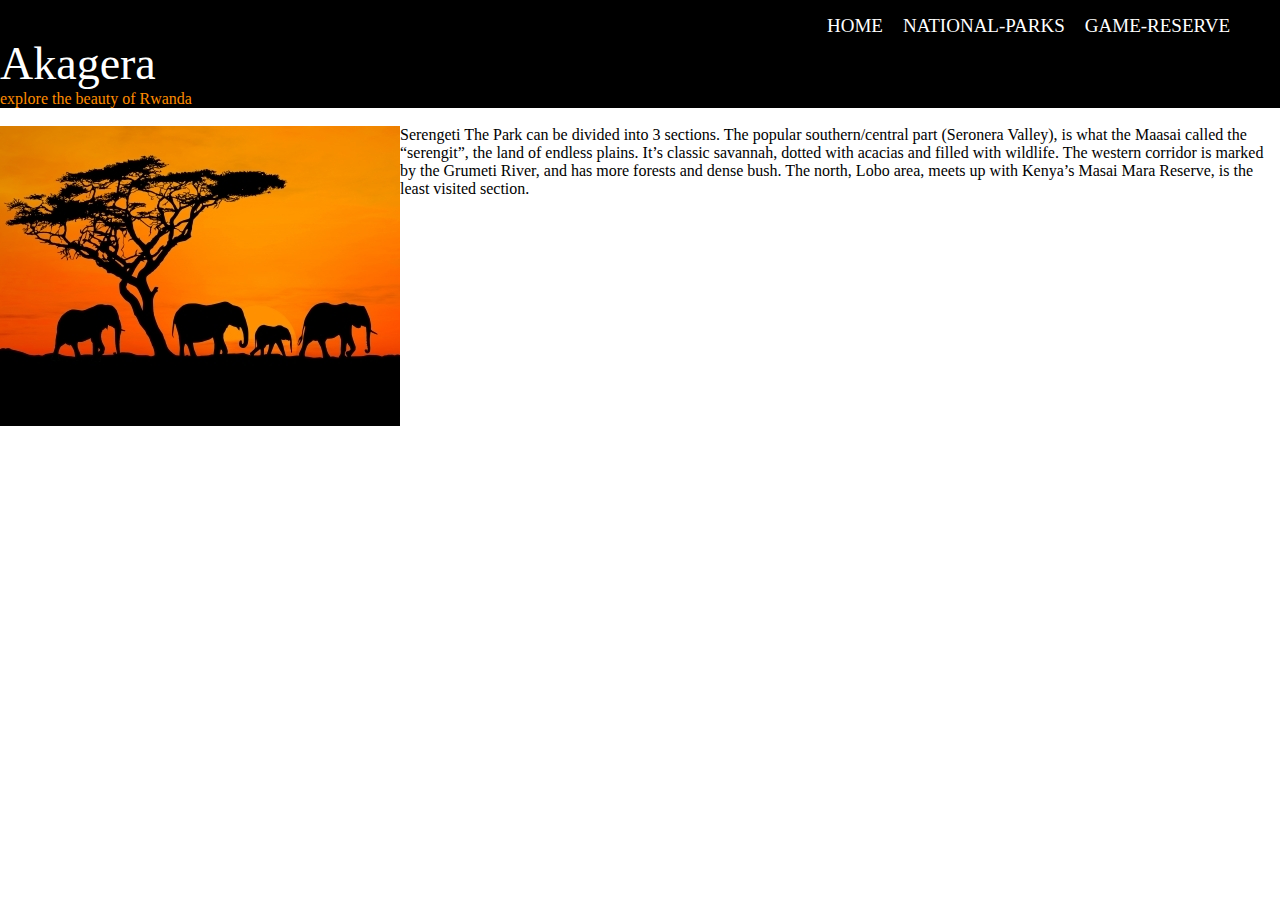
==== pages/web2.html @ 6db8b95f "akagera web" ====
<!DOCTYPE html>
<html>
<head>
    <meta charset="utf-8" />
    <meta http-equiv="X-UA-Compatible" content="IE=edge">
    <title>Page 2</title>
    <meta name="viewport" content="width=device-width, initial-scale=1">
    <link rel="stylesheet" type="text/css" media="screen" href="../mycss/web2.css" />
    
</head>
<body>
        <div class="container">

                <div class="main-nav">
                    <div class="nav-one" >
                        <div class="navigation">
                            <div class="active">HOME</div>
        
                            <div class="active">NATIONAL-PARKS</div>
        
                            <div class="active">GAME-RESERVE</div>
                            </div>
                        </div>
                            <div class="nav-two" >
        <div class="akagera">Akagera</div>
        <div class="yel-color">explore the beauty of Rwanda</div>
                </div>
                </div>
<br>
<div class="cardz">

<div class="card-1">
        <div class="b-photo">
            
                <div class="photo">
                <img src="../imag/giraf.jpg" alt="">
                
                </div>
                        </div>



                        <div>Serengeti
                                The Park can be divided into 3 sections. The popular southern/central part (Seronera Valley), is what the Maasai called the “serengit”, the land of endless plains. It’s classic savannah, dotted with acacias and filled with wildlife. The western corridor is marked by the Grumeti River, and has more forests and dense bush. The north, Lobo area, meets up with Kenya’s Masai Mara Reserve, is the least visited section.</div>


</div>









</div>
























                </div>
</body>
</html>
---- mycss/web2.css ----
*{
    margin: 0px;
}
.main-nav{
    background-color: black;
    color:white;
}


.nav-one{

 display: flex;
 justify-content: flex-end;
 font-size: 19px;
 
}
.navigation{
    
    padding-top: 15px;
    padding-right: 30px;
    display: flex;
    
}
.active{
    padding-right: 20px;
}


.akagera{
    font-size: 46px;
}
.yel-color{
    color: darkorange;
}
.card-1{
    display: flex
}
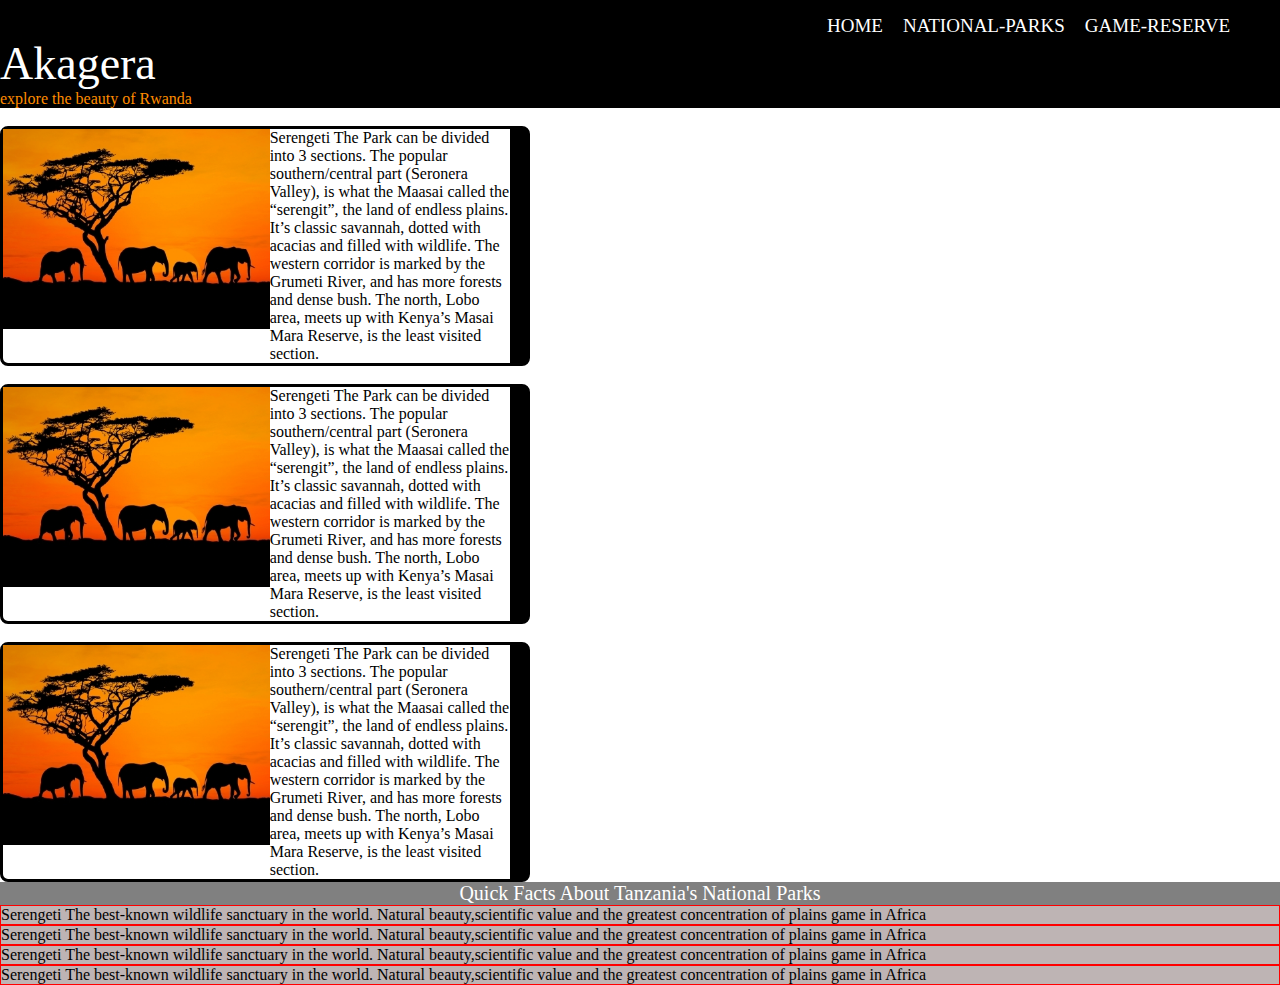
==== commit 0e5c5613: "addition" ====
--- a/pages/web2.html
+++ b/pages/web2.html
@@ -28,14 +28,18 @@
         <div class="yel-color">explore the beauty of Rwanda</div>
                 </div>
                 </div>
+
 <br>
+
+<div class="page">
+
 <div class="cardz">
 
 <div class="card-1">
         <div class="b-photo">
             
                 <div class="photo">
-                <img src="../imag/giraf.jpg" alt="">
+                <img src="../imag/giraf.jpg"  height="200px width='200px'" alt="">
                 
                 </div>
                         </div>
@@ -48,13 +52,99 @@
 
 </div>
 
+<br>
+
+
+<div class="card-1">
+    <div class="b-photo">
+        
+            <div class="photo">
+            <img src="../imag/giraf.jpg"  height="200px width='200px'" alt="">
+            
+            </div>
+                    </div>
+
+
+
+                    <div>Serengeti
+                            The Park can be divided into 3 sections. The popular southern/central part (Seronera Valley), is what the Maasai called the “serengit”, the land of endless plains. It’s classic savannah, dotted with acacias and filled with wildlife. The western corridor is marked by the Grumeti River, and has more forests and dense bush. The north, Lobo area, meets up with Kenya’s Masai Mara Reserve, is the least visited section.</div>
+
+
+</div>
+
+<br>
+
+<div class="card-1">
+    <div class="b-photo">
+        
+            <div class="photo">
+            <img src="../imag/giraf.jpg"  height="200px width='200px'" alt="">
+            
+            </div>
+                    </div>
+
+                    <div>Serengeti
+                            The Park can be divided into 3 sections. The popular southern/central part (Seronera Valley), is what the Maasai called the “serengit”, the land of endless plains. It’s classic savannah, dotted with acacias and filled with wildlife. The western corridor is marked by the Grumeti River, and has more forests and dense bush. The north, Lobo area, meets up with Kenya’s Masai Mara Reserve, is the least visited section.</div>
+
+</div>
+
+
+</div>
 
 
 
 
 
+<div class="top">
+<p>Quick Facts About Tanzania's National Parks</p>
+
+</div>
 
 
+<div class="cover">
+
+<div class="cover-1">
+
+    <p>
+        Serengeti
+The best-known wildlife sanctuary in the world. Natural beauty,scientific value and the greatest concentration of plains game in Africa
+
+
+    </p>
+</div>
+
+
+<div class="cover-1">
+
+    <p>
+        Serengeti
+The best-known wildlife sanctuary in the world. Natural beauty,scientific value and the greatest concentration of plains game in Africa
+
+
+    </p>
+</div>
+
+
+<div class="cover-1">
+
+    <p>
+        Serengeti
+The best-known wildlife sanctuary in the world. Natural beauty,scientific value and the greatest concentration of plains game in Africa
+
+
+    </p>
+</div>
+
+
+<div class="cover-1">
+
+    <p>
+        Serengeti
+The best-known wildlife sanctuary in the world. Natural beauty,scientific value and the greatest concentration of plains game in Africa
+
+
+    </p>
+</div>
 
 </div>
 
@@ -71,13 +161,7 @@
 
 
 
-
-
-
-
-
-
-
+</div>
 
 
 
--- a/mycss/web2.css
+++ b/mycss/web2.css
@@ -32,6 +32,30 @@
 .yel-color{
     color: darkorange;
 }
+
 .card-1{
-    display: flex
+    display: flex;
+    border-bottom: 3px solid black;
+    border-right: 20px solid black;
+    border-left: 3px solid black;
+    border-top: 3px solid black;
+    margin-right:  750px;
+    border-radius: 8px;
 }
+
+.top p{ 
+    color: white;
+    font-size: 20px;
+    text-align: center;
+    background-color: gray;
+    
+
+}
+.cover{
+    
+    background-color: rgb(190, 180, 180);
+}
+
+.cover-1{
+    border: 1px solid red;
+}
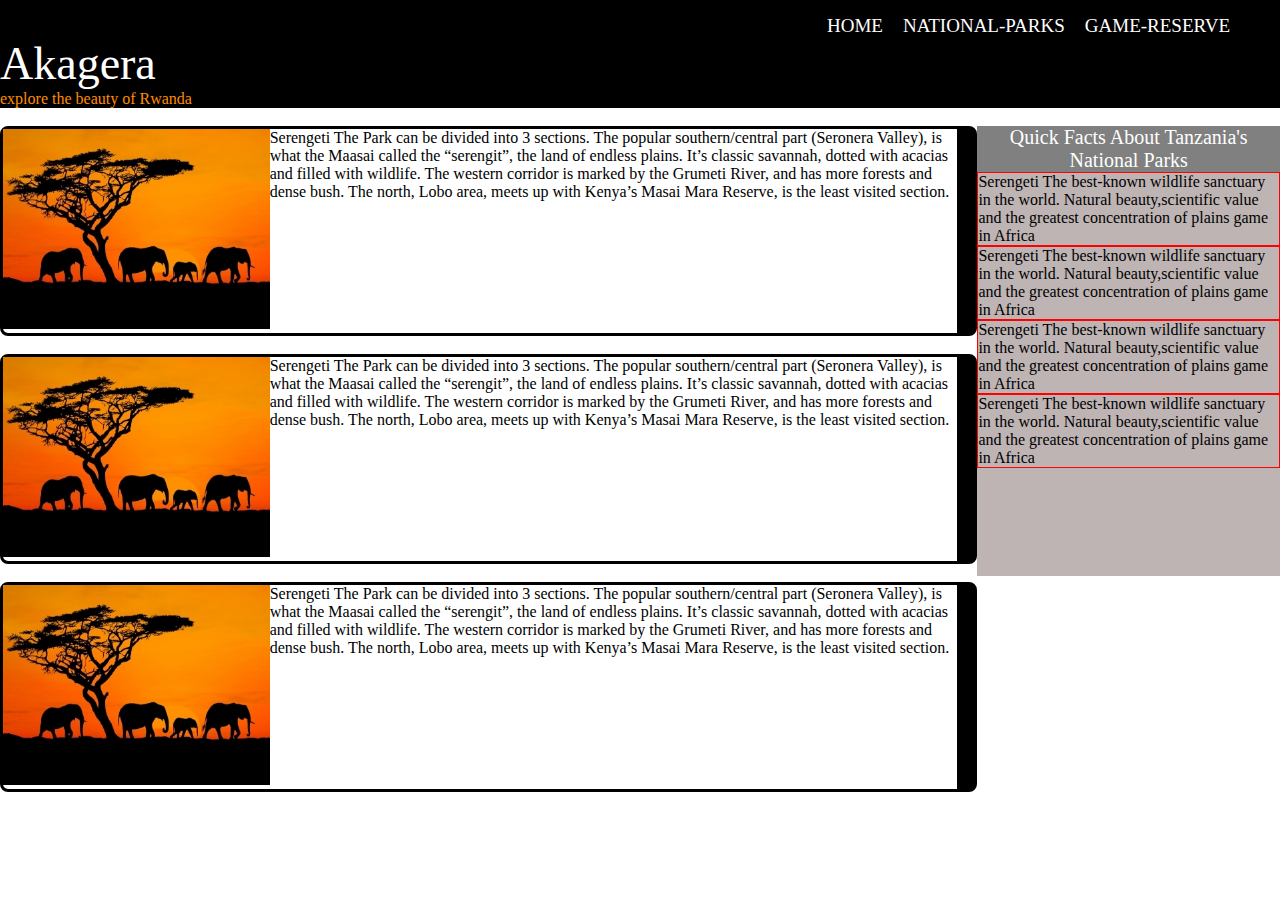
==== commit 4b10d2f1: "my next commit" ====
--- a/pages/web2.html
+++ b/pages/web2.html
@@ -93,16 +93,25 @@
 
 
 
+<!--  down part div-->
+
+<div class="down-part"></div>
 
 
-<div class="top">
-<p>Quick Facts About Tanzania's National Parks</p>
 
-</div>
+
 
 
 <div class="cover">
 
+
+
+<div class="top">
+    <p>Quick Facts About Tanzania's National Parks</p>
+    
+    </div>
+
+    
 <div class="cover-1">
 
     <p>
@@ -157,7 +166,7 @@
 
 
 
-
+</div>
 
 
 
--- a/mycss/web2.css
+++ b/mycss/web2.css
@@ -39,7 +39,6 @@
     border-right: 20px solid black;
     border-left: 3px solid black;
     border-top: 3px solid black;
-    margin-right:  750px;
     border-radius: 8px;
 }
 
@@ -54,8 +53,13 @@
 .cover{
     
     background-color: rgb(190, 180, 180);
+    height: 450px;
 }
 
 .cover-1{
     border: 1px solid red;
 }
+
+.page{
+    display: flex
+}
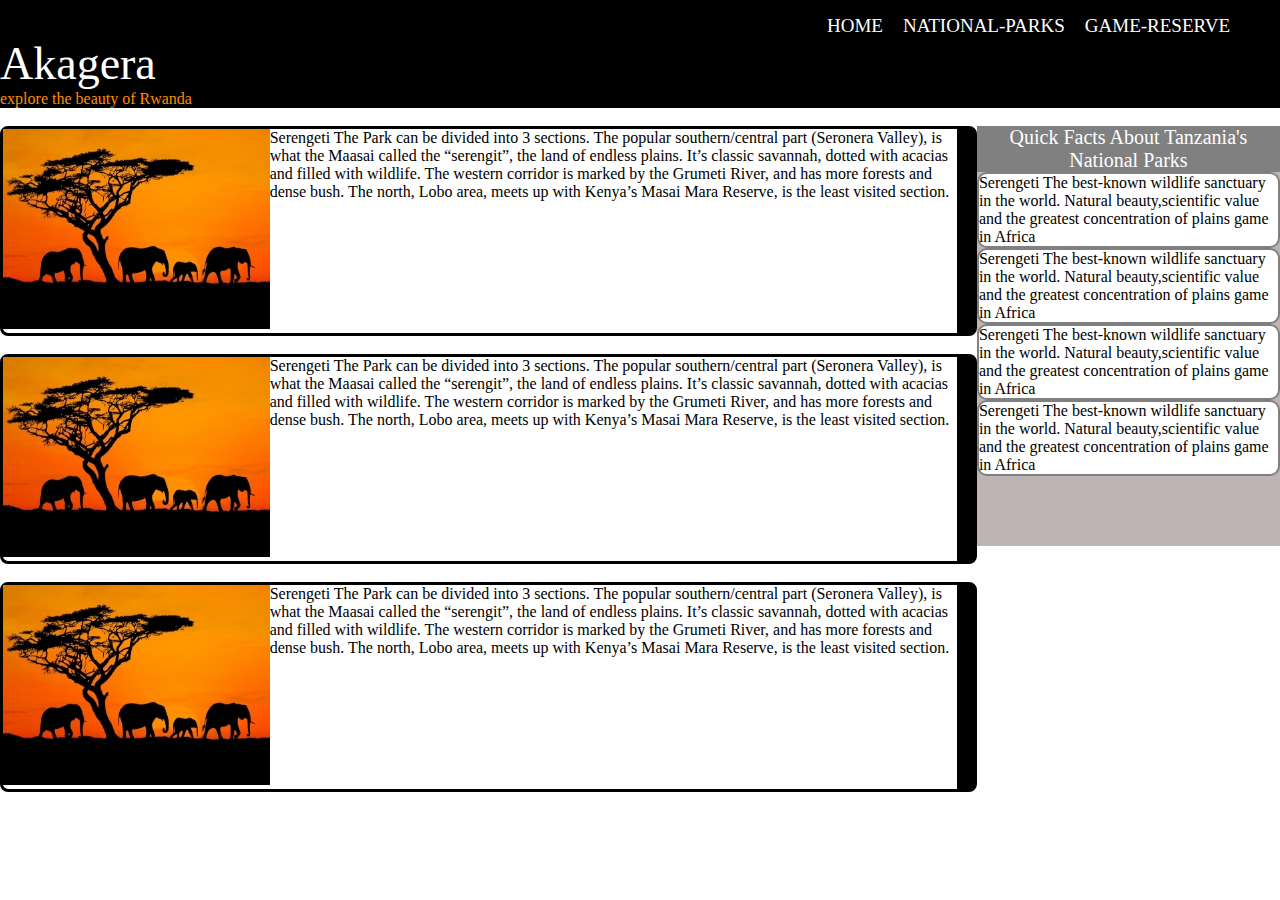
==== commit 00fc226b: "last commit" ====
--- a/pages/web2.html
+++ b/pages/web2.html
@@ -16,11 +16,22 @@
                 <div class="main-nav">
                     <div class="nav-one" >
                         <div class="navigation">
-                            <div class="active">HOME</div>
+
+
+                            <div class="active"> 
+                                    <a  href="../index.html"> HOME</a>
+                                </div>
         
-                            <div class="active">NATIONAL-PARKS</div>
+                            <div class="active">
+                                    <a  href="web2.html">NATIONAL-PARKS</a>
+                             </div>
         
-                            <div class="active">GAME-RESERVE</div>
+
+                            <div class="active">
+                                
+                                    <a href="web3.html"> GAME-RESERVE</a>
+                                </div>
+
                             </div>
                         </div>
                             <div class="nav-two" >
--- a/mycss/web2.css
+++ b/mycss/web2.css
@@ -21,11 +21,12 @@
     display: flex;
     
 }
-.active{
+.active a{
     padding-right: 20px;
+    text-decoration: none;
+    color: white;
+
 }
-
-
 .akagera{
     font-size: 46px;
 }
@@ -53,13 +54,19 @@
 .cover{
     
     background-color: rgb(190, 180, 180);
-    height: 450px;
+    height: 420px;
 }
 
 .cover-1{
-    border: 1px solid red;
+    border: 2px solid gray;
+    background-color: white;
+    border-radius: 10px;
 }
 
 .page{
     display: flex
 }
+a:hover { 
+    background-color:orange;
+ 
+  }
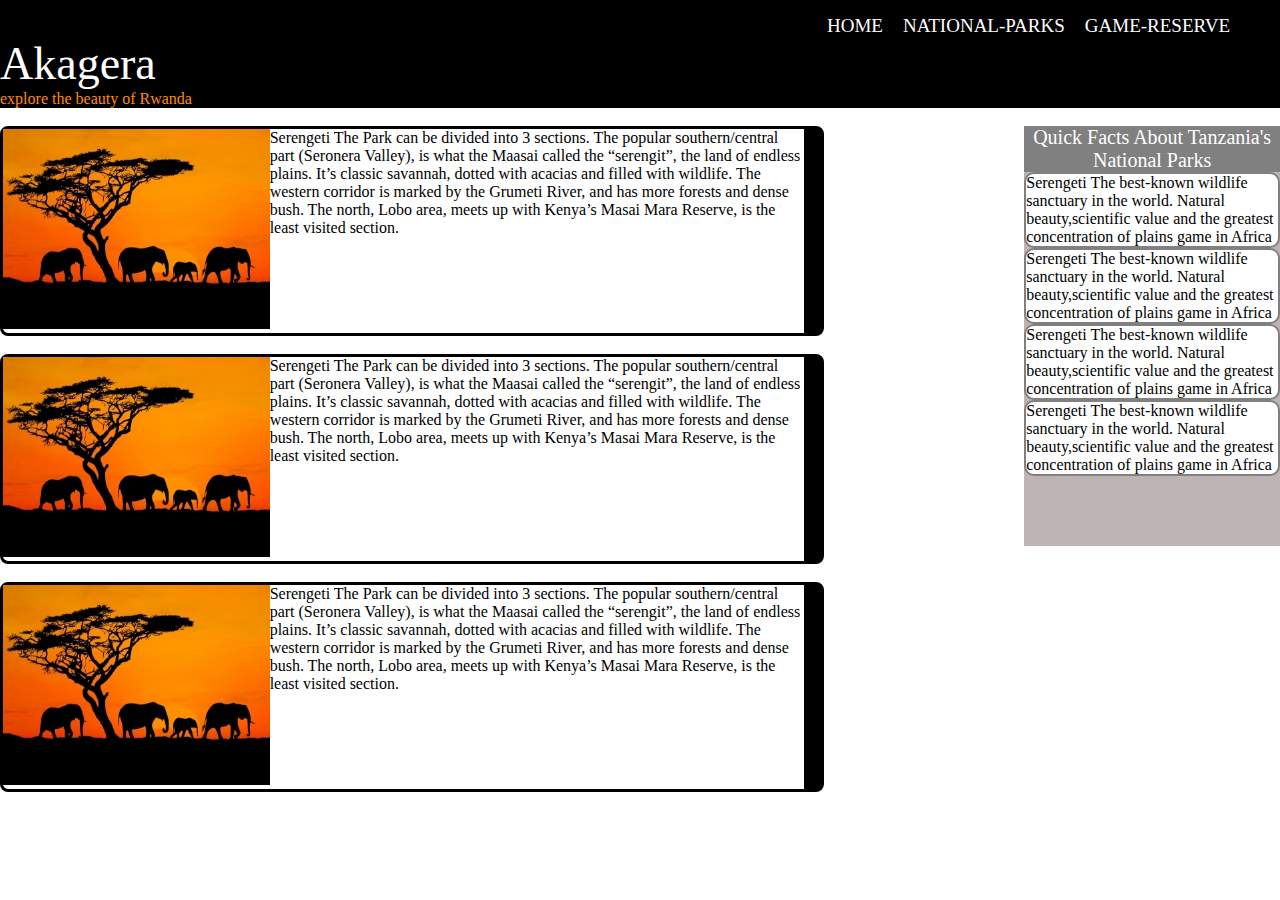
==== commit 32f54676: "another commit" ====
--- a/pages/web2.html
+++ b/pages/web2.html
@@ -106,6 +106,7 @@
 
 <!--  down part div-->
 
+
 <div class="down-part"></div>
 
 
--- a/mycss/web2.css
+++ b/mycss/web2.css
@@ -41,6 +41,7 @@
     border-left: 3px solid black;
     border-top: 3px solid black;
     border-radius: 8px;
+
 }
 
 .top p{ 
@@ -70,3 +71,6 @@
     background-color:orange;
  
   }
+ .down-part{
+     margin-left: 200px;
+ }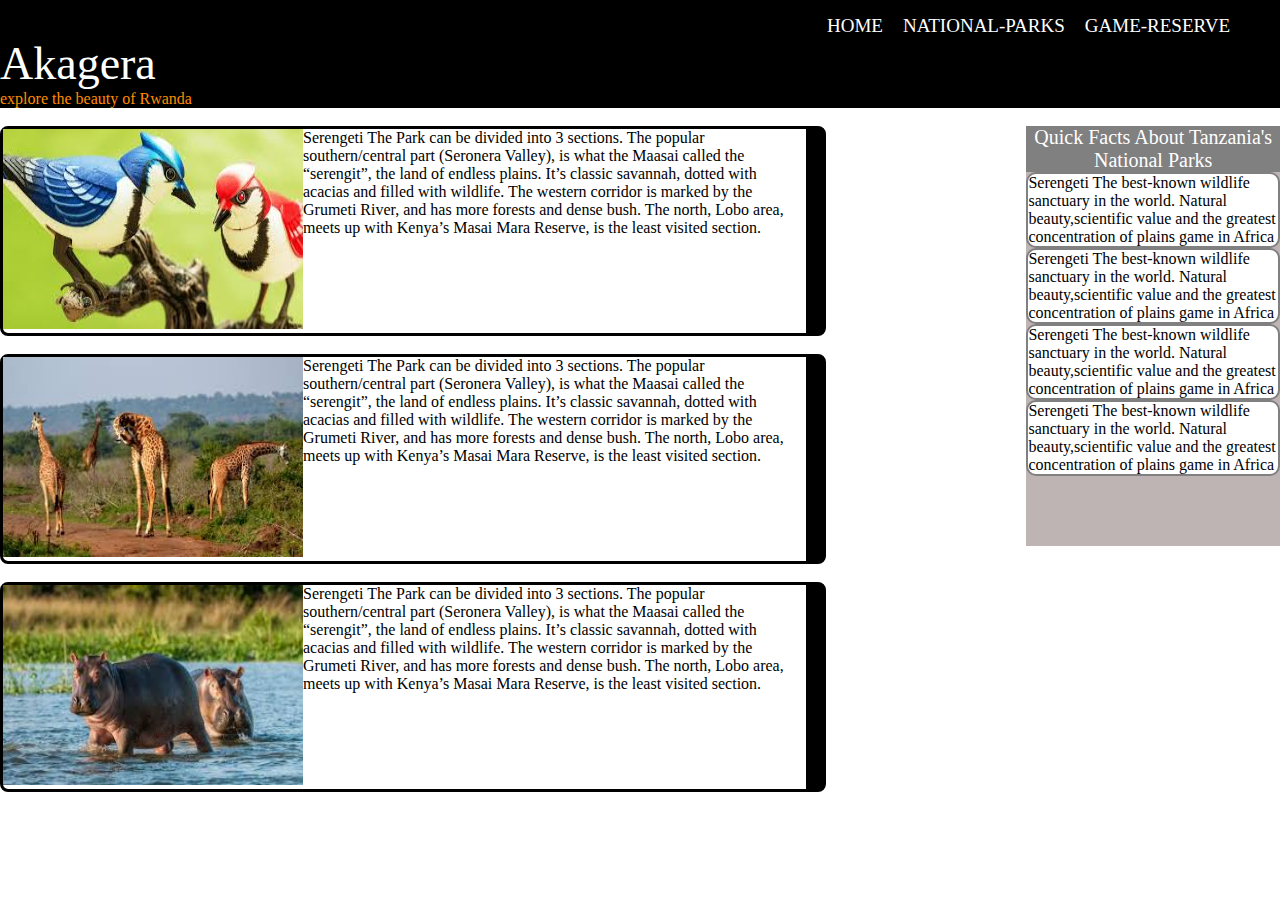
==== commit 8a32a186: "change pics" ====
--- a/pages/web2.html
+++ b/pages/web2.html
@@ -50,7 +50,7 @@
         <div class="b-photo">
             
                 <div class="photo">
-                <img src="../imag/giraf.jpg"  height="200px width='200px'" alt="">
+                <img src="../imag/bird3.jpeg"  height="200px " width= "300px" alt="">
                 
                 </div>
                         </div>
@@ -70,7 +70,7 @@
     <div class="b-photo">
         
             <div class="photo">
-            <img src="../imag/giraf.jpg"  height="200px width='200px'" alt="">
+            <img src="../imag/elephant3.jpeg"  height="200px " width= "300px" alt="">
             
             </div>
                     </div>
@@ -89,7 +89,7 @@
     <div class="b-photo">
         
             <div class="photo">
-            <img src="../imag/giraf.jpg"  height="200px width='200px'" alt="">
+            <img src="../imag/img10.jpeg"  height="200px " width= "300px" alt="">
             
             </div>
                     </div>
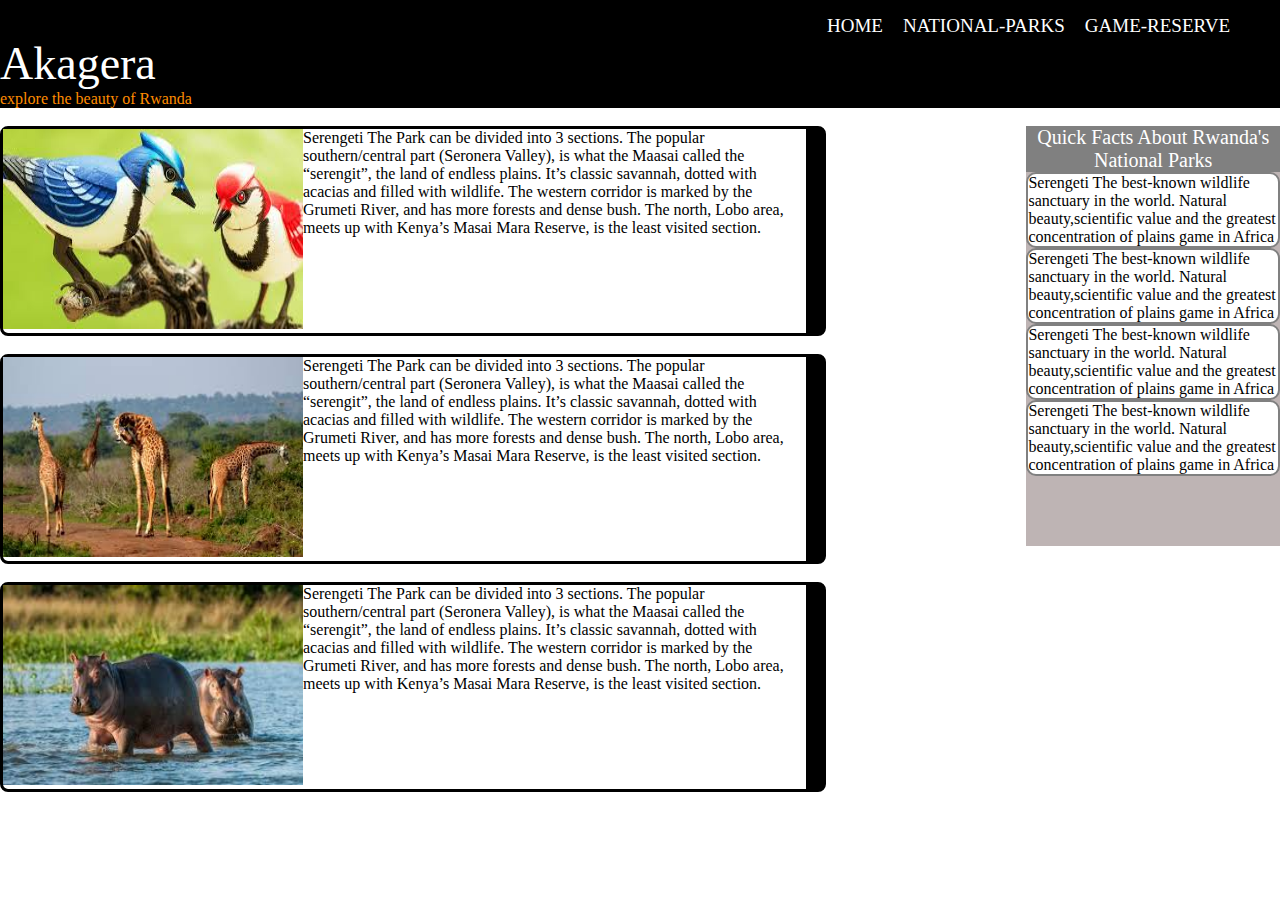
==== commit 39856bd7: "my commit" ====
--- a/pages/web2.html
+++ b/pages/web2.html
@@ -119,7 +119,7 @@
 
 
 <div class="top">
-    <p>Quick Facts About Tanzania's National Parks</p>
+    <p>Quick Facts About Rwanda's National Parks</p>
     
     </div>
 
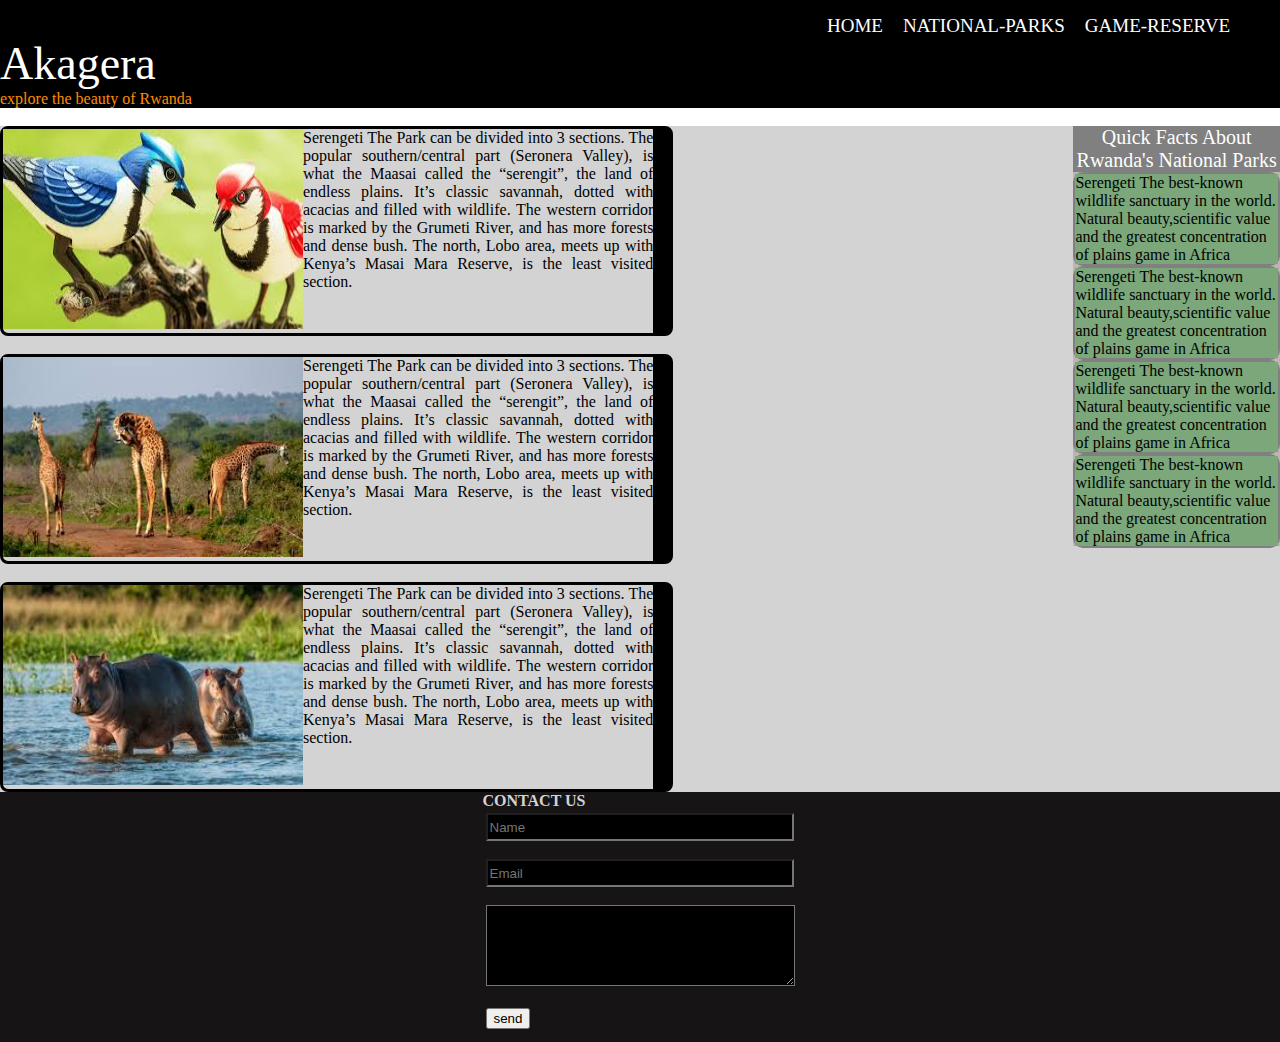
==== commit 76f4d253: "my commit" ====
--- a/pages/web2.html
+++ b/pages/web2.html
@@ -57,7 +57,7 @@
 
 
 
-                        <div>Serengeti
+                        <div style="text-align:justify">Serengeti
                                 The Park can be divided into 3 sections. The popular southern/central part (Seronera Valley), is what the Maasai called the “serengit”, the land of endless plains. It’s classic savannah, dotted with acacias and filled with wildlife. The western corridor is marked by the Grumeti River, and has more forests and dense bush. The north, Lobo area, meets up with Kenya’s Masai Mara Reserve, is the least visited section.</div>
 
 
@@ -75,9 +75,7 @@
             </div>
                     </div>
 
-
-
-                    <div>Serengeti
+                    <div style="text-align:justify">Serengeti
                             The Park can be divided into 3 sections. The popular southern/central part (Seronera Valley), is what the Maasai called the “serengit”, the land of endless plains. It’s classic savannah, dotted with acacias and filled with wildlife. The western corridor is marked by the Grumeti River, and has more forests and dense bush. The north, Lobo area, meets up with Kenya’s Masai Mara Reserve, is the least visited section.</div>
 
 
@@ -94,7 +92,7 @@
             </div>
                     </div>
 
-                    <div>Serengeti
+                    <div style="text-align:justify">Serengeti
                             The Park can be divided into 3 sections. The popular southern/central part (Seronera Valley), is what the Maasai called the “serengit”, the land of endless plains. It’s classic savannah, dotted with acacias and filled with wildlife. The western corridor is marked by the Grumeti River, and has more forests and dense bush. The north, Lobo area, meets up with Kenya’s Masai Mara Reserve, is the least visited section.</div>
 
 </div>
@@ -146,6 +144,17 @@
 </div>
 
 
+<div class="cover-1" >
+
+    <p>
+        Serengeti
+The best-known wildlife sanctuary in the world. Natural beauty,scientific value and the greatest concentration of plains game in Africa
+
+
+    </p>
+</div>
+
+
 <div class="cover-1">
 
     <p>
@@ -156,35 +165,60 @@
     </p>
 </div>
 
-
-<div class="cover-1">
-
-    <p>
-        Serengeti
-The best-known wildlife sanctuary in the world. Natural beauty,scientific value and the greatest concentration of plains game in Africa
-
-
-    </p>
-</div>
-
-</div>
-
-
-
-
-
-
-
-
-
-
-</div>
-
-
-
-</div>
-
-
+</div>
+
+
+
+
+
+
+
+
+
+
+</div>
+
+
+
+</div>
+
+
+
+
+
+
+
+
+
+
+
+<div class="data">
+   
+        <div class="data2">
+    
+            <h4 style="color:lightgrey " >CONTACT US</h4>
+    
+            <form action="">
+                <input type="text" placeholder="Name"  style="background-color:black">
+                <br>
+                <br>
+                <input type="text" placeholder="Email"  style="background-color:black">
+                <br>
+                <br>
+                <textarea name="" id="" cols="36" rows="5" style="background-color:black"></textarea>
+                <br>
+                <br>
+                <input type="button" value="send">
+    
+    
+    
+            </form>
+    
+    
+    
+        </div>
+    
+    
 
                 </div>
 </body>
--- a/mycss/web2.css
+++ b/mycss/web2.css
@@ -72,5 +72,51 @@
  
   }
  .down-part{
-     margin-left: 200px;
- }+     margin-left: 400px;
+ }
+
+ p{
+    background-color: olivedra
+ }
+
+ .page{
+   
+    background-color:lightgrey;
+ }
+
+ p{
+     background-color: rgb(123, 167, 123);
+ }
+
+
+
+ .data{
+    background-color: rgb(22, 20, 20);
+    height: 250px;
+  
+}
+
+.data{
+    display: flex;
+    justify-content:center;
+   
+}
+
+.data p{
+    color:rgb(133, 133, 133);
+}
+
+.data form{
+  padding: 3px;
+}
+input[type='text']{
+    width: 300px;
+    height: 22px;
+    color:rgb(133, 133, 133);
+
+}
+textarea{
+  color:rgb(133, 133, 133);
+
+}
+
